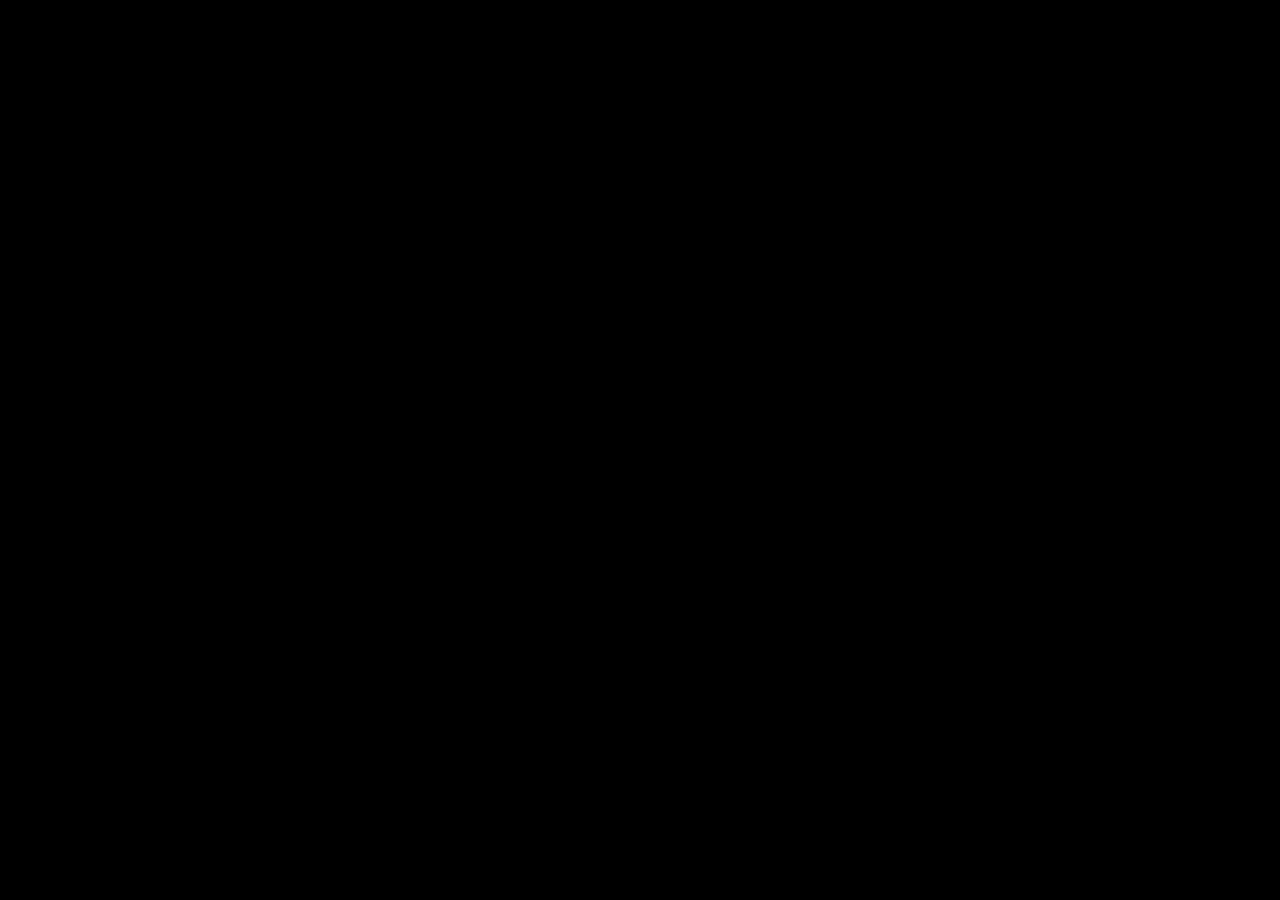
==== index.html @ 21bf3acd "Guide: identity system, resume, LinkedIn, checklist, Stella note; remember password per browser Co-A" ====
<!DOCTYPE html>
<html lang="en">
<head>
<meta charset="UTF-8">
<meta name="viewport" content="width=device-width, initial-scale=1.0">
<!-- Asks search engines not to list this example site. -->
<meta name="robots" content="noindex">
<script>try{if(localStorage.getItem("unlocked")===null)document.documentElement.classList.add("is-locked")}catch(e){}</script>
<!-- The title and description show in search results and link previews. Write them for the person you want to hire you. -->
<title>Gromit Forger, Graphic Designer</title>
<meta name="description" content="Gromit Forger is a graphic designer working where language turns into image.">
<meta property="og:title" content="Gromit Forger, Graphic Designer">
<meta property="og:description" content="Gromit Forger is a graphic designer working where language turns into image.">
<link rel="preload" href="fonts/DMSans-Roman.woff2" as="font" type="font/woff2" crossorigin>
<link rel="icon" href="favicon.svg" type="image/svg+xml">
<link rel="stylesheet" href="css/style.css">
</head>
<!-- data-page tells pages.js which page to build. -->
<body data-page="works">

<!-- The menu and footer are added by js/site.js, from content/settings.json. -->
<main>
  <noscript><p class="load-error">This site needs JavaScript turned on.</p></noscript>
</main>

<script src="js/site.js"></script>
<script src="js/pages.js"></script>
<script src="js/stars.js"></script>
</body>
</html>
---- css/style.css ----
/* =========================================================
   style.css
   ---------------------------------------------------------
   The whole look of the site lives in this one file.

   LEVEL 3 of the guide starts here.

   The site follows the tradition of the printed page.
   Everything sits on a column grid, every distance is a
   measured step, and type has a small set of sizes, each
   with one job. Change the tokens below and the whole site
   follows. Colors and the typeface are set in
   content/settings.json, which overrides the color values
   here when the page loads.
   ========================================================= */

/* ---------- Fonts ----------
   The font files live in /fonts so the site works offline
   and does not depend on another company's server. They are
   the same files the Intent Collective site uses.
   "font-weight: 400 700" means one variable file covers
   every weight from regular to bold. The file also holds
   DM Sans's optical sizes, so big headlines automatically
   get the cut drawn for display, which is already tight.
   Large type therefore needs only light negative tracking.
   ss01 gives the traditional teardrop quotes, apostrophe
   and comma (turned on in body below). */
@font-face {
  font-family: "DM Sans";
  src: url("../fonts/DMSans-Roman.woff2") format("woff2");
  font-weight: 400 700;
  font-style: normal;
  font-display: swap;
}
@font-face {
  font-family: "DM Sans";
  src: url("../fonts/DMSans-Italic.woff2") format("woff2");
  font-weight: 400 700;
  font-style: italic;
  font-display: swap;
}

/* =========================================================
   1. Tokens
   ========================================================= */
:root {
  /* Color (overridden by settings.json) */
  --bg: #000000;
  --fg: #f2f2f0;
  --muted: #8a8a86;
  --line: #2a2a2a;
  --accent: #ff3b2f;
  --grid-line: rgba(255, 255, 255, 0.07);

  /* Type. Seven roles, each with one job.
       label    13px  captions, metadata, small labels
       body     16px  all running text
       large    18px  summaries and intros
       title    20px  section titles and card heads
       display        page titles
       headline       titles of the long reading pages, guide and story
       hero           the home page headline only
     clamp(MIN, PREFERRED, MAX) grows with the window width
     (vw is 1% of it) but never past MIN or MAX. */
  --font: "DM Sans", -apple-system, BlinkMacSystemFont, "Helvetica Neue", Arial, sans-serif;
  --fs-label: 13px;
  --fs-body: 16px;
  --fs-large: 18px;
  --fs-title: 20px;
  --fs-display: clamp(1.75rem, 3.6vw, 2.5rem);
  --fs-headline: clamp(2.25rem, 5vw, 4rem);
  --fs-hero: clamp(2.75rem, 7vw, 5.75rem);

  /* Space moves in steps of 4px. Every margin, padding and
     gap on the site is one of these. */
  --s1: 4px;  --s2: 8px;  --s3: 12px; --s4: 16px; --s5: 24px;
  --s6: 32px; --s7: 48px; --s8: 64px; --s9: 96px;

  /* The gold of the Stella hunt (section 13). */
  --gold: #e2b955;
  --gold-ink: #1a1408;
  --gold-muted: #6b5220;

  /* The grid. 12 columns of 84px with 12px gutters make a
     1140px text column. Columns hold things, gutters only
     space them, so gutters stay narrow. Tablets get 6
     columns and phones 4 (see the media queries below). */
  --text-w: 1140px;
  --margin: var(--s7);      /* 48px of breathing room at the page edges */
  --cols: 12;
  --gutter: var(--s3);

  /* One column, as a share of the text column's width. */
  --col: calc((100% - (var(--cols) - 1) * var(--gutter)) / var(--cols));

  /* Reading text spans 6 of 12 columns, about 68 characters
     a line. Lead text and wide images span 8. */
  --measure-cols: 6;
  --wide-cols: 8;
  --measure: calc(var(--measure-cols) * var(--col) + (var(--measure-cols) - 1) * var(--gutter));
  --measure-wide: calc(var(--wide-cols) * var(--col) + (var(--wide-cols) - 1) * var(--gutter));

  /* How many columns one project card spans. */
  --card-span: 4;
}

/* Tablets, 6 columns */
@media screen and (max-width: 1023px) {
  :root { --cols: 6; --measure-cols: 4; --wide-cols: 6; --card-span: 3; }
}
/* Phones, 4 columns with tighter gutters */
@media screen and (max-width: 640px) {
  :root { --cols: 4; --gutter: var(--s2); --measure-cols: 4; --wide-cols: 4; --card-span: 4; --margin: var(--s5); }
}
@media screen and (max-width: 374px) {
  :root { --margin: var(--s4); }
}

/* =========================================================
   2. Base
   ========================================================= */
*, *::before, *::after { box-sizing: border-box; }

html { -webkit-text-size-adjust: 100%; }

body {
  margin: 0;
  background: var(--bg);
  color: var(--fg);
  font-family: var(--font);
  font-feature-settings: "ss01" 1;
  font-size: var(--fs-body);
  line-height: 1.6;
  -webkit-font-smoothing: antialiased;
  display: flex;               /* keeps the footer at the bottom */
  flex-direction: column;
  min-height: 100vh;
}

main { flex: 1; }

a { color: inherit; text-decoration: none; }
img, video, iframe { display: block; max-width: 100%; }
h1, h2, h3, h4, p, figure, blockquote, dl, dd { margin: 0; }
p, li { text-wrap: pretty; }               /* avoids one-word last lines */
h1, h2, h3 { text-wrap: balance; }         /* headings break into even lines */

:focus-visible { outline: 2px solid var(--accent); outline-offset: 3px; }

/* Anyone who has turned off animation in their computer
   settings gets a still site. Always respect this. */
@media (prefers-reduced-motion: reduce) {
  *, *::before, *::after { animation: none !important; transition: none !important; }
}

/* =========================================================
   3. The grid
   ========================================================= */

/* .wrap is the text column. Everything on the page sits
   inside one, so every left edge lines up. */
.wrap {
  width: 100%;
  max-width: calc(var(--text-w) + 2 * var(--margin));
  margin: 0 auto;
  padding: 0 var(--margin);
}

/* .cols divides a .wrap into the 12 (or 6, or 4) columns.
   Children choose how many columns to span. */
.cols {
  display: grid;
  grid-template-columns: repeat(var(--cols), minmax(0, 1fr));
  column-gap: var(--gutter);
}

/* ---------- Password screen ----------
   While locked, only the form shows. See Site.gate() in site.js. */
.is-locked body > *:not(.gate) { display: none !important; }
.gate {
  min-height: 100vh;
  display: flex;
  flex-direction: column;
  justify-content: center;
  gap: var(--s3);
  width: min(100% - 2 * var(--margin), 20rem);
  margin: 0 auto;
}
.gate label { font-size: var(--fs-title); font-weight: 500; }
.gate input {
  font: inherit;
  color: var(--fg);
  background: transparent;
  border: 0;
  border-bottom: 1px solid var(--muted);
  padding: var(--s2) 0;
  outline: none;
}
.gate input:focus { border-color: var(--accent); }
.gate__error { min-height: 1.6em; font-size: var(--fs-label); color: var(--accent); }

/* The grid drawn behind the page: two faint lines for each
   column, the gutter between them left empty. It is drawn from
   the same numbers that place the content, so they always line
   up. Turn it on or off with "showGrid" in settings.json. */
.show-grid { background: var(--bg); }
.show-grid body { background: transparent; }
.show-grid body::before {
  content: "";
  position: fixed;
  inset: 0 auto 0 50%;
  transform: translateX(-50%);
  width: min(100% - 2 * var(--margin), var(--text-w));
  z-index: -1;
  pointer-events: none;
  background-image: repeating-linear-gradient(90deg,
    var(--grid-line) 0 1px,
    transparent 1px calc(var(--col) - 1px),
    var(--grid-line) calc(var(--col) - 1px) var(--col),
    transparent var(--col) calc((100% + var(--gutter)) / var(--cols)));
}

/* =========================================================
   4. Navigation and footer
   ========================================================= */

/* The name takes the first columns. The menu takes the last
   four, one item per column, each flush left on its
   column line. */
.site-nav {
  position: sticky;
  top: 0;
  z-index: 10;
  padding: var(--s5) 0;
  background: color-mix(in srgb, var(--bg) 90%, transparent);
  backdrop-filter: blur(12px);
}
.site-nav .cols { align-items: baseline; }
.site-nav__name {
  grid-column: 1 / span 4;
  font-size: clamp(1.5rem, 2.6vw, 2rem);
  font-weight: 600;
  line-height: 1.1;
  letter-spacing: -0.02em;
}
.site-nav__menu {
  grid-column: span 4 / -1;
  display: grid;
  grid-template-columns: repeat(4, minmax(0, 1fr));
  column-gap: var(--gutter);
  list-style: none;
  margin: 0;
  padding: 0;
}
.site-nav__menu a { color: var(--muted); transition: color 0.2s; }

/* A menu item shown as a small outlined mark, like "in" for
   LinkedIn. Set "badge": true on the item in settings.json. */
.site-nav__menu a.badge {
  display: inline-block;
  padding: 0 0.3em 0.05em;
  border: 1.5px solid currentColor;
  border-radius: 0.28em;
  font-weight: 700;
  letter-spacing: -0.03em;
  line-height: 1.25;
}
.site-nav__menu a:hover,
.site-nav__menu a[aria-current="page"] { color: var(--fg); }

@media screen and (max-width: 1023px) {
  .site-nav__name { grid-column: 1 / span 3; }
  .site-nav__menu { grid-column: span 3 / -1; grid-template-columns: repeat(4, auto); justify-content: space-between; }
}
@media screen and (max-width: 640px) {
  .site-nav__name { grid-column: 1 / -1; margin-bottom: var(--s2); }
  .site-nav__menu { grid-column: 1 / -1; }
}

.site-footer {
  margin-top: var(--s9);
  padding: var(--s6) 0;
  font-size: var(--fs-label);
  color: var(--muted);
}
.site-footer .cols { padding-top: var(--s4); border-top: 1px solid var(--line); row-gap: var(--s2); }
.site-footer p { grid-column: 1 / span 4; }
.site-footer nav { grid-column: span 4 / -1; display: flex; flex-wrap: wrap; gap: var(--s1) var(--s5); }
.site-footer a:hover { color: var(--fg); }
@media screen and (max-width: 640px) {
  .site-footer p, .site-footer nav { grid-column: 1 / -1; }
}

/* =========================================================
   5. Shared text styles
   ========================================================= */
.label { font-size: var(--fs-label); color: var(--muted); line-height: 1.45; }

.page-title {
  font-size: var(--fs-display);
  font-weight: 500;
  line-height: 1.1;
  letter-spacing: -0.02em;
}

.lead { max-width: var(--measure-wide); font-size: var(--fs-large); line-height: 1.55; }

/* A link that does something: a quiet underline that brightens on hover. */
.action { color: var(--fg); border-bottom: 1px solid var(--muted); padding-bottom: 1px; transition: border-color 0.2s; }
.action:hover { border-color: var(--fg); }

/* =========================================================
   6. Works page
   ========================================================= */
.hero { padding-top: var(--s8); padding-bottom: var(--s7); }

.hero__headline {
  grid-column: 1 / span 10;
  font-size: var(--fs-hero);
  font-weight: 500;
  line-height: 1;
  letter-spacing: 0;   /* the display cut is already spaced for this size */
}

/* Each line sits in a box with overflow hidden, and the text
   inside slides up into view. That is the "mask" reveal. */
.hero__line { display: block; overflow: hidden; padding-bottom: 0.06em; }
.hero__line > span {
  display: inline-block;
  transform: translateY(105%);
  animation: rise 0.9s cubic-bezier(0.2, 0.7, 0.1, 1) forwards;
  animation-delay: calc(var(--i) * 0.1s + 0.1s);
}
@keyframes rise { to { transform: translateY(0); } }

.hero__rotate { color: var(--accent); }
.hero__rotate .word { display: inline-block; }
.hero__rotate .word.is-out { animation: word-out 0.35s ease-in forwards; }
.hero__rotate .word.is-in  { animation: word-in 0.45s cubic-bezier(0.2, 0.7, 0.1, 1) forwards; }
@keyframes word-out { to { transform: translateY(-100%); opacity: 0; } }
@keyframes word-in  { from { transform: translateY(100%); opacity: 0; } to { transform: none; opacity: 1; } }

.hero__intro {
  grid-column: 1 / -1;
  max-width: var(--measure);
  margin-top: var(--s6);
  font-size: var(--fs-title);
  line-height: 1.5;
  color: var(--muted);
  opacity: 0;
  animation: fade 0.9s ease 0.6s forwards;
}
@keyframes fade { to { opacity: 1; } }

/* The bar above the projects: a count on the left, the PDF
   link starting on the line of column 9. */
.works__bar {
  padding: var(--s4) 0 var(--s5);
  border-top: 2px solid var(--line);
  font-size: var(--fs-label);
  row-gap: var(--s2);
}
.works__bar .label { grid-column: 1 / span 4; }
.works__bar .action { grid-column: span 4 / -1; justify-self: start; }
@media screen and (max-width: 640px) {
  .works__bar .label, .works__bar .action { grid-column: 1 / -1; }
}

/* On a phone, tighten the opening so the top of the first
   card peeks above the fold, a hint that there is more below. */
@media screen and (max-width: 640px) {
  .hero { padding-top: var(--s6); padding-bottom: var(--s6); }
  .hero__intro { margin-top: var(--s5); }
  .works__bar { padding-bottom: var(--s4); }
}

/* A field of cards, each 4 columns wide: three to a row on a
   wide screen, two on a tablet, one on a phone. */
.works__grid { row-gap: var(--s7); }
.card { grid-column: span var(--card-span); display: block; }
.card__media { aspect-ratio: 4 / 3; overflow: hidden; background: var(--line); }
.card__media img {
  width: 100%;
  height: 100%;
  object-fit: cover;        /* fill the box, crop what doesn't fit */
  transition: transform 0.8s cubic-bezier(0.2, 0.7, 0.1, 1);
}
.card:hover .card__media img { transform: scale(1.03); }
.card__media--blank {
  display: flex;
  align-items: flex-end;
  padding: var(--s4);
  background: var(--hue);
  color: color-mix(in srgb, var(--fg) 80%, transparent);
  font-size: var(--fs-label);
  transition: filter 0.3s;
}
.card:hover .card__media--blank { filter: brightness(1.08); }
.card__title { margin-top: var(--s3); font-size: var(--fs-body); font-weight: 500; line-height: 1.4; }
.card__meta { font-size: var(--fs-label); color: var(--muted); }

/* Cards and blocks fade up as they scroll into view (see site.js). */
.reveal { opacity: 0; transform: translateY(16px); transition: opacity 0.7s ease, transform 0.7s cubic-bezier(0.2, 0.7, 0.1, 1); }
.reveal.is-visible { opacity: 1; transform: none; }

/* =========================================================
   7. Project page
   ========================================================= */
.project-head { padding-top: var(--s8); padding-bottom: var(--s7); }
.project-head .page-title { grid-column: 1 / -1; }
.project-head .lead { grid-column: 1 / -1; margin-top: var(--s4); }

/* Discipline, Format, Tools and Role. Equal parts take equal
   shares of the 12 columns, four facts take three each. */
.facts { grid-column: 1 / -1; margin-top: var(--s7); padding-top: var(--s4); border-top: 1px solid var(--line); row-gap: var(--s4); }
.facts > div { grid-column: span 4; }
.facts[data-n="4"] > div { grid-column: span 3; }
.facts dt { font-size: var(--fs-label); color: var(--muted); }
@media screen and (max-width: 1023px) { .facts > div, .facts[data-n="4"] > div { grid-column: span 3; } }
@media screen and (max-width: 640px)  { .facts > div, .facts[data-n="4"] > div { grid-column: 1 / -1; } }

/* The work is centered, like a piece hung on a wall. Text
   stays flush left, where it reads best. */
.project-cover { margin-bottom: var(--s9); }
.project-cover img { max-height: 86vh; width: auto; margin-inline: auto; }

/* =========================================================
   8. Blocks (project and about pages)
   One column, read from top to bottom.
   ========================================================= */
.blocks { display: flex; flex-direction: column; gap: var(--s8); }

/* Text: a section title, then paragraphs at the reading measure. */
.b-text { max-width: var(--measure); }
.b-text h2 { font-size: var(--fs-title); font-weight: 500; line-height: 1.25; margin-bottom: var(--s3); }
.b-text__body p + p { margin-top: var(--s4); }
.b-text__body a { border-bottom: 1px solid var(--muted); }
.b-text__body a:hover { border-color: var(--fg); }

/* Image widths, measured in columns.
     full    all 12 columns
     wide    8 columns
     narrow  6 columns, the same as the text */
.b-figure         { margin-inline: auto; }  /* images and video are centered */
.b-figure--full   { width: 100%; }
.b-figure--wide   { width: var(--measure-wide); }
.b-figure--narrow { width: var(--measure); }
.b-figure img, .b-figure video { width: 100%; height: auto; }

figcaption {
  max-width: var(--measure);
  margin-top: var(--s3);
  font-size: var(--fs-label);
  line-height: 1.45;
  color: var(--muted);
}

/* Gallery: images take equal shares of the 12 columns,
   so 2 images span 6 columns each, 3 span 4, 4 span 3. */
.b-gallery__grid { row-gap: var(--gutter); }
.b-gallery__grid > * { grid-column: span var(--span, 6); }
.b-gallery__grid img { width: 100%; height: 100%; object-fit: cover; aspect-ratio: var(--ratio, auto); }
@media screen and (max-width: 1023px) { .b-gallery__grid > * { grid-column: span 3; } }
@media screen and (max-width: 640px)  { .b-gallery__grid > * { grid-column: span 2; } }

.b-video__frame { position: relative; aspect-ratio: var(--ratio, 16 / 9); background: var(--line); }
.b-video__frame iframe, .b-video__frame video { position: absolute; inset: 0; width: 100%; height: 100%; border: 0; }

/* Quote: the opening mark hangs outside the column line, as
   quotation marks hang in fine typesetting, so the text
   itself stays flush with everything else. */
.b-quote {
  position: relative;
  max-width: var(--measure-wide);
  font-size: var(--fs-display);
  font-weight: 500;
  line-height: 1.2;
  letter-spacing: -0.02em;
}
.b-quote::before { content: "“"; position: absolute; right: 100%; color: var(--muted); }
.b-quote::after { content: "”"; color: var(--muted); }
.b-quote cite { display: block; margin-top: var(--s4); font-size: var(--fs-label); font-style: normal; color: var(--muted); letter-spacing: 0; }

/* Placeholder: marks where process material still belongs. */
.b-placeholder {
  display: flex;
  align-items: flex-end;
  aspect-ratio: var(--ratio, 16 / 9);
  max-height: 26rem;
  width: 100%;
  padding: var(--s4);
  border: 1px dashed var(--muted);
  color: var(--muted);
  font-size: var(--fs-label);
  line-height: 1.45;
}
.b-placeholder span { max-width: 28rem; }
.b-placeholder strong { display: block; color: var(--fg); font-weight: 500; }

/* In a project with a "color", placeholders are filled with a
   quiet shade of that color instead of a dashed outline. The
   cover placeholder uses the full color. */
.has-hue .b-placeholder {
  border: 0;
  background: color-mix(in srgb, var(--hue) 40%, var(--bg));
  color: color-mix(in srgb, var(--fg) 75%, transparent);
}
.b-placeholder--cover,
.has-hue .b-placeholder--cover {
  aspect-ratio: 4 / 3;
  max-height: 80vh;
  width: var(--measure-wide);
  margin-inline: auto;
  background: var(--hue, var(--line));
  color: color-mix(in srgb, var(--fg) 80%, transparent);
}

/* Previous on the left, next on the right, because moving
   forward reads left to right. */
.pager { margin-top: var(--s9); padding-top: var(--s4); border-top: 2px solid var(--line); }
.pager__prev { grid-column: 1 / span 4; }
.pager__next { grid-column: span 4 / -1; text-align: right; }
.pager small { display: block; font-size: var(--fs-label); color: var(--muted); }
.pager strong { font-size: var(--fs-title); font-weight: 500; transition: color 0.2s; }
.pager a:hover strong { color: var(--accent); }
@media screen and (max-width: 640px) {
  .pager__prev { grid-column: 1 / span 2; }
  .pager__next { grid-column: span 2 / -1; }
}

/* =========================================================
   9. Resume and About
   ========================================================= */
.page { padding-top: var(--s8); }
.page .page-title { margin-bottom: var(--s5); }

/* Lists use the midpoint, hung optically. The point halfway
   between the midpoint and the first letter sits on the text
   edge above, so the item is set in a little and the midpoint
   hangs out by the same amount. */
.dots { list-style: none; margin: var(--s2) 0 0; padding: 0; line-height: 1.45; }
.dots li { position: relative; padding-left: 0.3em; }
.dots li + li { margin-top: var(--s1); }
.dots li::before { content: "·"; position: absolute; left: -0.55em; width: 0.5em; text-align: center; color: var(--muted); }

/* ---------- The CV (resume.html, the source of the resume PDF)
   The name and main sections take the right 8 columns, Awards
   and Contact the left 3. Both columns share rows, so each side
   label starts on the same line as the main label beside it.
   The motto is the folio at the foot of the page. */
.cv { row-gap: var(--s6); align-items: start; grid-template-rows: repeat(var(--rows), auto) 1fr auto; }
.cv__main { grid-column: 5 / span 8; }
.cv__side { grid-column: 1 / span 3; padding-right: var(--s5); }
.cv__motto { grid-column: 5 / span 8; grid-row: calc(var(--rows) + 2); font-size: var(--fs-label); letter-spacing: 0.06em; text-transform: uppercase; color: var(--muted); }

.cv__name { font-size: var(--fs-display); font-weight: 700; line-height: 1.1; letter-spacing: -0.02em; margin-bottom: var(--s6); }

/* Section labels: small capitals over a thin rule. */
.cv__label {
  margin: 0 0 var(--s3);
  padding-bottom: var(--s1);
  border-bottom: 1px solid var(--line);
  font-size: var(--fs-label);
  font-weight: 500;
  letter-spacing: 0.06em;
  text-transform: uppercase;
  color: var(--muted);
}

.cv ul { list-style: none; margin: 0; padding: 0; }
.cv__expertise { font-weight: 500; }

.cv-item + .cv-item { margin-top: var(--s4); }
.cv-item__head { display: grid; grid-template-columns: minmax(0, 1fr) 9rem 6rem; gap: var(--s3); align-items: baseline; }
.cv-item__where { font-weight: 600; }
.cv-item__place, .cv-item__when { font-size: var(--fs-label); color: var(--muted); }
.cv-item__details { margin-top: var(--s1) !important; font-style: italic; line-height: 1.45; }

.cv__skills > div { display: grid; grid-template-columns: 6rem minmax(0, 1fr); gap: var(--s3); }
.cv__skills > div + div { margin-top: var(--s1); }
.cv__skills dt { color: var(--muted); }

.cv__awards > div { display: grid; grid-template-columns: 7em minmax(0, 1fr) 3.5em; gap: var(--s2); }
.cv__awards dd:last-child { text-align: right; }
.cv__awards dd:last-child { color: var(--muted); }
.cv__side { font-size: var(--fs-label); line-height: 1.6; }

@media screen and (max-width: 1023px) {
  .cv { grid-template-rows: none; }
  .cv__main, .cv__side, .cv__motto { grid-column: 1 / -1; grid-row: auto !important; }
  .cv__side { padding-right: 0; }
  .cv-item__head { grid-template-columns: minmax(0, 1fr) auto; }
  .cv-item__place { display: none; }
}

.page__actions { display: flex; flex-wrap: wrap; gap: var(--s2) var(--s5); margin-top: var(--s5); }

.about-head { row-gap: var(--s5); }
.about-head .lead { grid-column: 1 / span 10; max-width: none; font-size: var(--fs-display); line-height: 1.2; letter-spacing: -0.02em; font-weight: 500; }
.about .blocks { margin-top: var(--s8); }
@media screen and (max-width: 1023px) {
  .about-head .lead { grid-column: 1 / -1; }
}

/* ---------- Error message (shown when a content file has a mistake) ---------- */
.load-error {
  margin: var(--s7) auto;
  width: calc(100% - 2 * var(--margin));
  max-width: var(--text-w);
  padding: var(--s5);
  border: 1px solid var(--accent);
}
.load-error h2 { color: var(--accent); font-size: var(--fs-body); margin-bottom: var(--s2); }
.load-error code { background: var(--line); padding: 0.1em 0.35em; }

/* =========================================================
   10. Printing
   When someone prints a page (or saves it as a PDF), these
   rules switch to black on white and hide the navigation.
   ========================================================= */
@media print {
  :root { --bg: #fff; --fg: #111; --muted: #555; --line: #ccc; --fs-display: 26pt; --fs-large: 10.5pt; --fs-body: 9.5pt; --fs-label: 8.5pt; --fs-title: 11pt; --margin: 0px; --gutter: 8px; }
  html, body { background: #fff !important; color: #111; }
  .show-grid body::before { display: none; }
  .site-nav, .site-footer, .page__actions, .no-print { display: none !important; }
  .page { padding-top: 0; }
  /* The CV fits on one Letter page. */
  body[data-page="resume"] { line-height: 1.4; }
  @page { size: letter; margin: 0.5in; }
  body[data-page="resume"] .page { padding: 0; }
  .cv { row-gap: 13pt; min-height: 10in; }
  .cv__side { grid-column: 1 / span 4; padding-right: 0.25in; }
  .cv__name { margin-bottom: 23pt; }
  .cv__label { margin: 0 0 5pt; }
  .cv-item + .cv-item { margin-top: 5pt; }
  .cv-item__details { margin-top: 1pt !important; line-height: 1.35; }
  .cv-item__head { grid-template-columns: minmax(0, 1fr) 1.1in 0.7in; }
  .cv__skills > div { grid-template-columns: 0.8in minmax(0, 1fr); }
  .dots li + li { margin-top: 0; }
}

/* =========================================================
   11. print.html, the PDF portfolio
   An 11 by 6.25 in page, close to 16:9 on screen and full size
   on a letter sheet. Sizes are in inches and points, the units
   the PDF is printed in. 12 columns. On screen the pages stack.
   When printed, each one becomes a PDF page.
   ========================================================= */
.print-help { margin-top: var(--s7); margin-bottom: var(--s7); color: var(--muted); }
.print-help p { max-width: var(--measure); }
.print-help strong { color: var(--fg); font-weight: 500; }

.deck {
  width: 11in;
  height: 6.25in;
  margin: 0 auto var(--s6);
  padding: 0.4in;
  background: #fff;
  color: #111;
  display: grid;
  grid-template-columns: repeat(12, minmax(0, 1fr));
  /* The text row has a fixed height, so the images start at the
     same line on every page. Keep each description to about
     80 words so it fits. */
  grid-template-rows: 1.15in 1fr auto;
  gap: 14pt 10pt;
  overflow: hidden;
  font-size: 9.5pt;
  line-height: 1.45;
}

/* The page splits at the center, between columns 6 and 7.
   Two hanglines. The title and the description start together
   on the first. The cover and the main image start together on
   the second. */
.deck__head { grid-column: 1 / span 6; }
.deck__title { font-size: 20pt; font-weight: 500; line-height: 1.1; letter-spacing: -0.02em; }
.deck__facts { margin-top: 8pt; font-size: 7.5pt; line-height: 1.5; }
.deck__facts div { display: grid; grid-template-columns: 0.75in 1fr; }
.deck__facts dt { color: #888; }
.deck__text { grid-column: 7 / span 6; }

.deck__cover { grid-column: 1 / span 6; min-height: 0; }
.deck__right {
  grid-column: 7 / span 6;
  display: grid;
  grid-template-columns: 1fr 1fr;      /* three columns each */
  grid-template-rows: 2fr 1fr;
  gap: 10pt;
  min-height: 0;
}
.deck__main { grid-column: 1 / -1; }

/* The folio runs along the foot of every project page, so a
   forwarded PDF always says whose work it is. */
.deck__folio { grid-column: span 6; margin-top: -4pt; font-size: 7.5pt; color: #777; }
.deck__right > div { min-height: 0; }
.deck img, .deck__box { width: 100%; height: 100%; object-fit: cover; }

/* Placeholder boxes take the project's color, like on the site. */
.deck__box {
  display: flex;
  align-items: flex-end;
  padding: 8pt;
  background: color-mix(in srgb, var(--hue) 45%, #fff);
  color: rgba(0, 0, 0, 0.6);
  font-size: 7pt;
  line-height: 1.4;
}
.deck__box--cover { background: var(--hue); color: rgba(255, 255, 255, 0.85); }

/* Cover: black, on the same columns as the project pages. */
.deck--cover { background: #000; color: #fff; grid-template-rows: auto 1fr; }
.deck__name { grid-column: 1 / span 6; }
.deck__name h1 { font-size: 20pt; font-weight: 600; line-height: 1.1; letter-spacing: -0.02em; }
.deck__name p { margin-top: 4pt; color: #aaa; }
.deck__contact { grid-column: 7 / span 6; list-style: none; margin: 0; padding: 0; }
.deck__statement { grid-column: 7 / span 6; grid-row: 2; align-self: end; }
.deck__label { grid-column: 1 / span 6; grid-row: 2; align-self: end; }

@media print {
  @page deck { size: 11in 6.25in; margin: 0; }
  .deck { page: deck; margin: 0; break-after: page; }
  body[data-page="print"] { background: #fff; }
  .print-help { display: none; }
}

/* =========================================================
   12. guide.html
   ========================================================= */
/* The contents sit on the grid, each link four columns wide,
   three to a row. On a phone, one to a row. */
.guide-toc {
  display: grid;
  grid-template-columns: repeat(var(--cols), minmax(0, 1fr));
  column-gap: var(--gutter);
  row-gap: var(--s2);
  margin-top: var(--s6);
  font-size: var(--fs-label);
}
.guide-toc a { grid-column: span 4; justify-self: start; }
@media screen and (max-width: 1023px) { .guide-toc a { grid-column: span 3; } }
@media screen and (max-width: 640px) { .guide-toc a { grid-column: 1 / -1; } }
.guide-toc a { color: var(--muted); border-bottom: 1px solid var(--line); }
.guide-toc a:hover { color: var(--fg); border-color: var(--fg); }

.guide-section { margin-top: var(--s9); padding-top: var(--s4); border-top: 2px solid var(--line); scroll-margin-top: var(--s9); }
.guide-section > h2 { font-size: var(--fs-display); font-weight: 500; line-height: 1.1; letter-spacing: -0.02em; margin-bottom: var(--s6); }
.guide-section > div { max-width: var(--measure); }
.guide-section h3 { font-size: var(--fs-title); font-weight: 500; line-height: 1.25; margin: var(--s7) 0 var(--s3); }
.guide-section h3:first-child { margin-top: 0; }
.guide-section p + p { margin-top: var(--s3); }
/* Numbers and midpoints hang outside the text edge, so every
   item's text lines up with the paragraphs around it. */
.guide-section ol, .guide-section ul { padding-left: 0; margin: var(--s4) 0; }
.guide-section ol { list-style-position: outside; }
.guide-section ol li::marker { color: var(--muted); }
.guide-section li + li { margin-top: var(--s2); }
.guide-section a { border-bottom: 1px solid var(--muted); }
.guide-section a:hover { border-color: var(--fg); }

.guide code, .guide pre { font-family: ui-monospace, "SF Mono", Menlo, Consolas, monospace; font-size: 0.85em; }
.guide code { background: var(--line); padding: 0.1em 0.35em; border-radius: 2px; }
.guide pre {
  margin: var(--s4) 0;
  padding: var(--s4);
  background: #111;
  border: 1px solid var(--line);
  overflow-x: auto;
  line-height: 1.5;
  color: #d8d8d4;
}
.guide-note { padding-left: var(--s4); border-left: 2px solid var(--accent); color: var(--muted); }
.guide-alert { color: var(--accent); }

/* A pair of eyes peeking over the first rule on story.html.
   The rule cuts them off at the bottom, so they seem to hide
   behind it. js/peek.js makes them blink and wander. */
.has-peek { position: relative; }
.peek { position: absolute; left: 0; right: 0; bottom: 100%; height: 22px; overflow: hidden; pointer-events: none; }
.peek__eyes { pointer-events: auto; cursor: pointer; }
.peek__eyes { position: absolute; left: 0; top: 4px; display: flex; gap: 10px; transition: transform 5s cubic-bezier(0.45, 0, 0.55, 1); }
.peek__eye { position: relative; width: 26px; height: 26px; border-radius: 50%; background: var(--fg); transform-origin: 50% 100%; transition: transform 0.07s ease-in; }
.peek__eye.is-shut { transform: scaleY(0.1); }
.peek__eye i { position: absolute; top: 6px; left: 7.5px; width: 11px; height: 11px; border-radius: 50%; background: var(--bg); transition: left 0.6s ease; }
@media print { .peek { display: none; } }

/* =========================================================
   13. Where is Stella? (js/stars.js)
   Gold belongs to the hunt only. The stars, the gold box
   that opens when one is found, and the collection in the
   footer.
   ========================================================= */
.star { display: inline-block; vertical-align: middle; font-family: var(--font); }

.star-btn { padding: 0; margin: 0; border: 0; background: none; cursor: pointer; line-height: 0; vertical-align: middle; transition: transform 0.2s; }
.star-btn:hover { transform: scale(1.15) rotate(-8deg); }
.star-end { margin-top: var(--s7); }

/* Star 6. Hidden ink, faint until it is selected. */
.ink { color: #1c1c1c; }
.ink .star polygon { fill: #1c1c1c; }
.ink .star text { fill: #000; }
.ink::selection { color: var(--gold); background: transparent; }
.ink.is-revealed, .ink.is-revealed ::selection { color: var(--gold); }
.ink.is-revealed .star polygon { fill: var(--gold); transition: fill 0.4s; }
.ink.is-revealed .star text { fill: var(--gold-ink); }

/* Star 8. The @ looks like the text around it. */
.at { font: inherit; color: inherit; background: none; border: 0; padding: 0; cursor: pointer; }
.at:hover { color: var(--gold); }

/* Stars 4 and 5 only exist on paper. */
.print-star { display: none; }
@media print {
  .print-star { display: flex; align-items: center; gap: 6pt; grid-column: 1 / -1; font-size: 7.5pt; letter-spacing: 0.06em; color: #777; }
  .print-star .star polygon { fill: #e2b955; }
  .deck:has(.print-star--deck) { position: relative; }
  .print-star--deck { position: absolute; right: 0.4in; bottom: 0.12in; }
}

/* The gold box */
.stella-box {
  width: min(440px, calc(100vw - 2 * var(--margin)));
  margin: auto;
  padding: var(--s5);
  border: 0;
  background: var(--gold);
  color: var(--gold-ink);
  font-family: var(--font);
}
.stella-box::backdrop { background: rgba(0, 0, 0, 0.7); }
.stella-box__head { display: flex; justify-content: space-between; gap: var(--s3); padding-bottom: var(--s3); margin-bottom: var(--s4); border-bottom: 1px solid var(--gold-muted); font-size: var(--fs-label); }
.stella-box__q { display: block; font-size: var(--fs-title); font-weight: 500; line-height: 1.4; }
.stella-box__row { display: flex; gap: var(--s3); align-items: flex-end; margin-top: var(--s4); }
.stella-box input { flex: 1; min-width: 0; padding: var(--s2) 0; border: 0; border-bottom: 1px solid var(--gold-ink); background: none; color: var(--gold-ink); font: inherit; font-size: var(--fs-body); }
.stella-box input::placeholder { color: var(--gold-muted); }
.stella-box input:focus { outline: none; border-bottom-width: 2px; }
.stella-box button { font: inherit; color: var(--gold-ink); background: none; border: 0; padding: 0 0 1px; border-bottom: 1px solid var(--gold-ink); cursor: pointer; }
.stella-box__error { min-height: 1.5em; margin-top: var(--s2); font-size: var(--fs-label); color: #7a1f12; }
.stella-box__win { display: flex; gap: var(--s4); align-items: center; }
.stella-box__note { font-size: var(--fs-label); color: var(--gold-muted); }
.stella-box__close { display: block; margin-top: var(--s5); font-size: var(--fs-label); }

/* The collection, at the bottom of every page once the hunt begins */
.stella-case { grid-column: 1 / -1; display: flex; flex-wrap: wrap; justify-content: space-between; align-items: center; gap: var(--s3) var(--s5); margin-top: var(--s4); }
.stella-case__row { display: flex; align-items: center; gap: var(--s3); }
.stella-case__stars { display: flex; gap: var(--s1); }
.stella-case__title { color: var(--gold); }
.stella-case.is-complete { padding-top: var(--s3); border-top: 1px solid var(--gold); }
.stella-case__code { display: flex; gap: var(--s3); align-items: flex-end; flex: 1; max-width: 360px; }
.stella-case__code input { flex: 1; min-width: 0; padding: var(--s1) 0; border: 0; border-bottom: 1px solid var(--muted); background: none; color: var(--fg); font: inherit; }
.stella-case__code button { font: inherit; font-weight: 500; color: var(--gold-ink); background: var(--gold); border: 0; padding: var(--s1) var(--s4); border-radius: 2px; cursor: pointer; transition: filter 0.2s; }
.stella-case__code button:hover { filter: brightness(1.1); }
@media print { .stella-case { display: none; } }

/* The rules at the end of guide.html */
.guide-section--stella { border-top-color: var(--gold); }
.stella-title { color: var(--gold); }
.stella-example { margin: var(--s5) 0; padding: var(--s5); background: var(--gold); color: var(--gold-ink); font-size: var(--fs-label); }
.stella-example__state + .stella-example__state { margin-top: var(--s5); }
.stella-example__label { margin-bottom: var(--s2); color: var(--gold-muted); }
.stella-example__foot { display: flex; justify-content: space-between; align-items: center; gap: var(--s3); padding-top: var(--s3); border-top: 1px solid var(--gold-muted); }
.stella-example__code { display: flex; justify-content: space-between; margin-top: var(--s3); }
.stella-example__code span:first-child { flex: 1; margin-right: var(--s3); border-bottom: 1px solid var(--gold-muted); color: var(--gold-muted); }
.stella-example__code span:last-child { padding: var(--s1) var(--s4); background: var(--gold-ink); color: var(--gold); font-weight: 500; border-radius: 2px; }
.stella-example__code { align-items: flex-end; }

/* The celebration when a new star is found. A glint crosses
   the star and it lands with a small bounce. */
.stella-box__badge { position: relative; display: inline-block; line-height: 0; }
.is-new .stella-box__badge > .star { animation: star-land 0.7s cubic-bezier(0.2, 1.6, 0.4, 1) both; }
.glint { position: absolute; inset: -40%; pointer-events: none; opacity: 0; }
.glint::before, .glint::after {
  content: ""; position: absolute; left: 50%; top: 50%;
  width: 2px; height: 100%; margin: -50% 0 0 -1px;
  background: linear-gradient(transparent, #fff, transparent);
}
.glint::after { transform: rotate(90deg); }
.is-new .glint { animation: glint 0.9s ease-out 0.35s both; }
@keyframes star-land {
  from { transform: scale(0) rotate(-200deg); }
  to   { transform: scale(1) rotate(0); }
}
@keyframes glint {
  0%   { opacity: 0; transform: scale(0.2) rotate(0); }
  30%  { opacity: 1; transform: scale(1) rotate(20deg); }
  100% { opacity: 0; transform: scale(1.3) rotate(45deg); }
}
.is-pop { display: inline-block; line-height: 0; animation: star-land 0.6s cubic-bezier(0.2, 1.6, 0.4, 1) 0.2s both; }
@media (prefers-reduced-motion: reduce) {
  .is-new .stella-box__badge > .star, .is-new .glint, .is-pop { animation: none; }
}

/* The finale. A big gold star holds the headline, and the
   message sits below it on the dimmed page. */
.stella-box.stella-final { width: min(360px, calc(100vw - 2 * var(--margin))); padding: 0; background: none; color: var(--fg); overflow: visible; }
.stella-final__star { position: relative; width: 100%; aspect-ratio: 1 / 0.95; animation: star-land 0.9s cubic-bezier(0.2, 1.6, 0.4, 1) both; }
.stella-final__bg { position: absolute; inset: 0; width: 100%; height: 100%; fill: var(--gold); }
.stella-final__in { position: absolute; left: 0; right: 0; top: 41%; text-align: center; color: var(--gold-ink); }
.stella-final__cheer { font-size: 30px; font-weight: 700; line-height: 1; }
.stella-final__title { margin-top: var(--s2); font-size: var(--fs-body); font-weight: 500; }
.stella-final__row { display: flex; justify-content: center; gap: 3px; margin-top: var(--s4); }
.stella-final__msg { margin-top: var(--s5); font-size: var(--fs-body); line-height: 1.55; }
.stella-final .stella-box__close { color: var(--gold); border-bottom-color: var(--gold); }
@media (prefers-reduced-motion: reduce) { .stella-final__star { animation: none; } }
.stella-box.stella-final::backdrop { background: rgba(0, 0, 0, 0.94); }
/* The finale star nearly fills the screen. */
.stella-box.stella-final { width: min(620px, calc(100vw - 16px), 90vh); max-height: none; }
.stella-final__cheer { font-size: clamp(32px, 10vw, 60px); }
.stella-final__title { font-size: clamp(15px, 4.6vw, 24px); }
.stella-final__row svg { width: clamp(14px, 4.6vw, 26px); height: clamp(14px, 4.6vw, 26px); }
.stella-final__msg, .stella-final .stella-box__close { max-width: 380px; margin-left: auto; margin-right: auto; }
.stella-final__in { top: 40%; }
.stella-final__title { font-size: clamp(14px, 4vw, 22px); }
.stella-final__row { gap: 2px; }
.stella-final__row svg { width: clamp(11px, 3.2vw, 19px); height: clamp(11px, 3.2vw, 19px); }
/* The collection sits on the left under its own gold rule,
   stars on one line and the code field below. */
.stella-case { flex-direction: column; align-items: flex-start; justify-content: flex-start; gap: var(--s3); padding-top: var(--s4); border-top: 1px solid var(--gold); }
.stella-case.is-complete { padding-top: var(--s4); }
.stella-case__code { flex: none; width: min(100%, 360px); max-width: none; }
.stella-case { border-top-width: 2px; }
/* Star 4 sits bottom left on the resume, on the motto's baseline. */
@media print {
  .cv .print-star { grid-column: 1 / span 4; grid-row: calc(var(--rows) + 2); align-self: last baseline; align-items: baseline; }
  .cv .print-star .star { align-self: center; }
}
/* Star 6 ink, lifted so it reads on a phone screen as a faint line. */
.ink { color: #3d3d3b; }
.ink .star polygon { fill: #3d3d3b; }
/* Answer and Add are small filled buttons, tight around the word. */
.stella-case__code button,
.stella-box__row button {
  padding: 2px 8px; border: 0; border-radius: 2px;
  font-size: var(--fs-label); font-weight: 500; line-height: 1.4;
}
.stella-box__row button { background: var(--gold-ink); color: var(--gold); }
.stella-box__row button:hover { filter: brightness(1.4); }
.stella-box__row { align-items: center; }
.stella-example__code span:last-child { padding: 2px 8px; }
.stella-example__code { align-items: center; }

/* The finale star takes its time, so it can be seen. */
.stella-final__star { animation: final-land 2.2s cubic-bezier(0.16, 1.2, 0.3, 1) both; }
@keyframes final-land {
  0%   { transform: scale(0) rotate(-360deg); opacity: 0; }
  15%  { opacity: 1; }
  100% { transform: scale(1) rotate(0); }
}
@media (prefers-reduced-motion: reduce) { .stella-final__star { animation: none; } }

/* The guide and the story are pages to read through, so their
   titles take the headline size, between display and hero. */
.page-title--big { font-size: var(--fs-headline); line-height: 1.05; letter-spacing: -0.02em; margin-bottom: var(--s7); }
.page .page-title--big { margin-bottom: var(--s7); }

/* Without labels, the first rule of each example is not needed. */
.stella-example__state:first-child .stella-example__foot { border-top: 0; padding-top: 0; }

/* The example matches the real footer collection, stars on the
   left and the code field below. */
.stella-example__stars { display: flex; align-items: center; gap: var(--s1); }
.stella-example__stars span { margin-right: var(--s3); }
.stella-example__code { width: min(100%, 360px); }
.stella-example__state + .stella-example__state { padding-top: var(--s4); border-top: 1px solid var(--gold-muted); }
.stella-example__state + .stella-example__state { border-top: 2px solid var(--gold-ink); }
/* The example as two gold boxes, one for each state. */
.stella-example { padding: 0; background: none; display: flex; flex-direction: column; gap: var(--s3); }
.stella-example__state { padding: var(--s5); background: var(--gold); }
.stella-example__state + .stella-example__state { margin-top: 0; padding-top: var(--s5); border-top: 0; }

/* =========================================================
   14. guide.html, the checklist and the Stella note
   ========================================================= */
/* The checklist uses the site's own colors. Gold stays with the hunt. */
.checklist__group { margin-top: var(--s6); }
.checklist__group h3 { margin: 0 0 var(--s3); }
.checklist__group h3 a { border-bottom: 0; }
.guide-section .checklist__items { list-style: none; margin: 0; }
.checklist__items li + li { margin-top: var(--s2); }
.checklist__items label { display: flex; gap: var(--s3); align-items: baseline; cursor: pointer; }
.checklist__items input { flex: none; width: 16px; height: 16px; margin: 0; accent-color: var(--fg); transform: translateY(2px); cursor: pointer; }
.checklist__items label:has(input:checked) { color: var(--muted); }
.checklist__count { margin-top: var(--s6); padding-top: var(--s3); border-top: 1px solid var(--line); font-size: var(--fs-label); color: var(--muted); }

/* The name of the game, big and clear. */
.guide-section > h2.stella-name { font-size: var(--fs-headline); font-weight: 700; letter-spacing: -0.03em; color: var(--gold); }
/* Why the hunt exists, framed by a gold rule. */
.stella-note { margin-top: var(--s7); padding-left: var(--s4); border-left: 2px solid var(--gold); }
.stella-note__label { margin-bottom: var(--s2); font-size: var(--fs-label); color: var(--gold); }
@media print { .checklist__count { display: none; } }
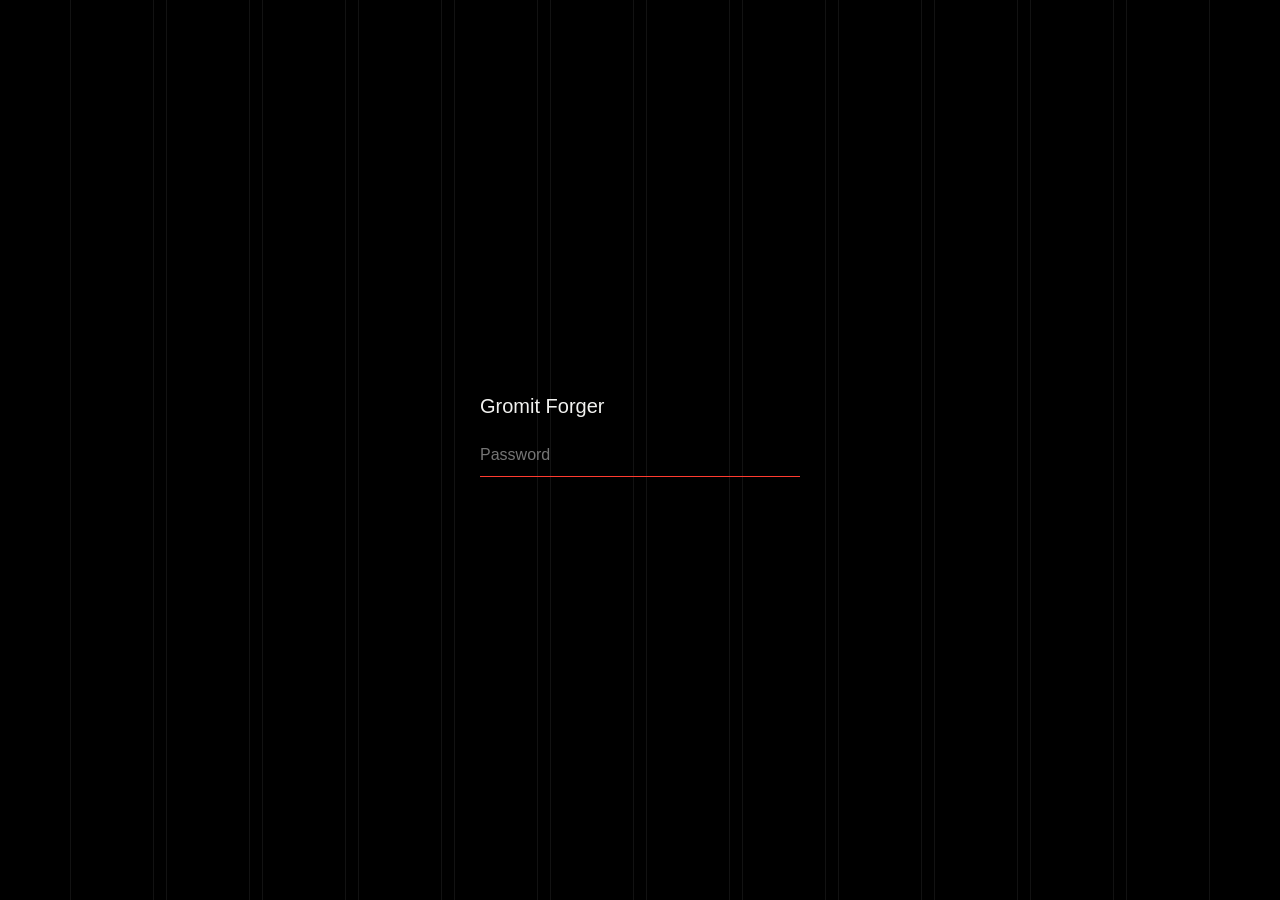
==== commit e926bd83: "Version CSS and JS links so browsers load the newest files Co-Authored-By: Claude Opus 5.5 <noreply@" ====
--- a/index.html
+++ b/index.html
@@ -13,7 +13,7 @@
 <meta property="og:description" content="Gromit Forger is a graphic designer working where language turns into image.">
 <link rel="preload" href="fonts/DMSans-Roman.woff2" as="font" type="font/woff2" crossorigin>
 <link rel="icon" href="favicon.svg" type="image/svg+xml">
-<link rel="stylesheet" href="css/style.css">
+<link rel="stylesheet" href="css/style.css?v=2026-11-26">
 </head>
 <!-- data-page tells pages.js which page to build. -->
 <body data-page="works">
@@ -23,8 +23,8 @@
   <noscript><p class="load-error">This site needs JavaScript turned on.</p></noscript>
 </main>
 
-<script src="js/site.js"></script>
-<script src="js/pages.js"></script>
-<script src="js/stars.js"></script>
+<script src="js/site.js?v=2026-11-26"></script>
+<script src="js/pages.js?v=2026-11-26"></script>
+<script src="js/stars.js?v=2026-11-26"></script>
 </body>
 </html>
--- a/css/style.css
+++ b/css/style.css
@@ -142,8 +142,20 @@
 a { color: inherit; text-decoration: none; }
 img, video, iframe { display: block; max-width: 100%; }
 h1, h2, h3, h4, p, figure, blockquote, dl, dd { margin: 0; }
-p, li { text-wrap: pretty; }               /* avoids one-word last lines */
 h1, h2, h3 { text-wrap: balance; }         /* headings break into even lines */
+
+/* Hyphenate running text, sparingly. Only words of six letters
+   or more, with at least three letters on each side of the break.
+   Large text and names never hyphenate. */
+p, li { hyphens: auto; -webkit-hyphens: auto; hyphenate-limit-chars: 6 3 3; }
+.lead, .nohy { hyphens: manual; -webkit-hyphens: manual; }
+
+/* Ties, set by Site.typeset() in site.js. The last two words of a
+   paragraph always stay together. From 480px up, the last three.
+   Paragraphs wrap plainly. text-wrap: pretty pulls words down from
+   the last lines and leaves a diagonal rag, and the ties already
+   prevent a one-word last line. */
+@media (min-width: 480px) { .tie3 { white-space: nowrap; } }
 
 :focus-visible { outline: 2px solid var(--accent); outline-offset: 3px; }
 
@@ -322,23 +334,9 @@
   letter-spacing: 0;   /* the display cut is already spaced for this size */
 }
 
-/* Each line sits in a box with overflow hidden, and the text
-   inside slides up into view. That is the "mask" reveal. */
-.hero__line { display: block; overflow: hidden; padding-bottom: 0.06em; }
-.hero__line > span {
-  display: inline-block;
-  transform: translateY(105%);
-  animation: rise 0.9s cubic-bezier(0.2, 0.7, 0.1, 1) forwards;
-  animation-delay: calc(var(--i) * 0.1s + 0.1s);
-}
-@keyframes rise { to { transform: translateY(0); } }
-
-.hero__rotate { color: var(--accent); }
-.hero__rotate .word { display: inline-block; }
-.hero__rotate .word.is-out { animation: word-out 0.35s ease-in forwards; }
-.hero__rotate .word.is-in  { animation: word-in 0.45s cubic-bezier(0.2, 0.7, 0.1, 1) forwards; }
-@keyframes word-out { to { transform: translateY(-100%); opacity: 0; } }
-@keyframes word-in  { from { transform: translateY(100%); opacity: 0; } to { transform: none; opacity: 1; } }
+/* One statement per line. The single most important word is red. */
+.hero__line { display: block; }
+.hero__accent { color: var(--accent); }
 
 .hero__intro {
   grid-column: 1 / -1;
@@ -347,24 +345,22 @@
   font-size: var(--fs-title);
   line-height: 1.5;
   color: var(--muted);
-  opacity: 0;
-  animation: fade 0.9s ease 0.6s forwards;
-}
-@keyframes fade { to { opacity: 1; } }
-
-/* The bar above the projects: a count on the left, the PDF
-   link starting on the line of column 9. */
+}
+
+/* The break between the hero and the projects: a rule, and the
+   PDF link on the line of column 1. */
 .works__bar {
   padding: var(--s4) 0 var(--s5);
   border-top: 2px solid var(--line);
   font-size: var(--fs-label);
   row-gap: var(--s2);
 }
-.works__bar .label { grid-column: 1 / span 4; }
-.works__bar .action { grid-column: span 4 / -1; justify-self: start; }
-@media screen and (max-width: 640px) {
-  .works__bar .label, .works__bar .action { grid-column: 1 / -1; }
-}
+.works__bar .action { grid-column: 1 / -1; justify-self: start; }
+
+/* Stella 1 stands in for the last period of the intro. Cap height,
+   sitting on the baseline like punctuation. */
+.hero__intro .star-btn { vertical-align: baseline; margin-left: 0.04em; }
+.hero__intro .star-btn .star { width: 0.86em; height: 0.86em; vertical-align: -0.117em; }
 
 /* On a phone, tighten the opening so the top of the first
    card peeks above the fold, a hint that there is more below. */
@@ -460,8 +456,21 @@
 .b-gallery__grid { row-gap: var(--gutter); }
 .b-gallery__grid > * { grid-column: span var(--span, 6); }
 .b-gallery__grid img { width: 100%; height: 100%; object-fit: cover; aspect-ratio: var(--ratio, auto); }
-@media screen and (max-width: 1023px) { .b-gallery__grid > * { grid-column: span 3; } }
-@media screen and (max-width: 640px)  { .b-gallery__grid > * { grid-column: span 2; } }
+/* Smaller screens never leave a hole in a gallery.
+   Tablet, 6 columns. Two to a row. Three images stay three across.
+   Phone, 4 columns. Two to a row. With an odd count, the first image
+   leads at full width and the rest pair up beneath it. */
+@media screen and (max-width: 1023px) {
+  .b-gallery__grid > * { grid-column: span 3; }
+  .b-gallery__grid > :first-child:nth-last-child(odd) { grid-column: 1 / -1; }
+  .b-gallery__grid > :first-child:nth-last-child(3),
+  .b-gallery__grid > :first-child:nth-last-child(3) ~ * { grid-column: span 2; }
+}
+@media screen and (max-width: 640px) {
+  .b-gallery__grid > *,
+  .b-gallery__grid > :first-child:nth-last-child(3) ~ * { grid-column: span 2; }
+  .b-gallery__grid > :first-child:nth-last-child(odd) { grid-column: 1 / -1; }
+}
 
 .b-video__frame { position: relative; aspect-ratio: var(--ratio, 16 / 9); background: var(--line); }
 .b-video__frame iframe, .b-video__frame video { position: absolute; inset: 0; width: 100%; height: 100%; border: 0; }
@@ -641,8 +650,8 @@
 
 /* =========================================================
    11. print.html, the PDF portfolio
-   An 11 by 6.25 in page, close to 16:9 on screen and full size
-   on a letter sheet. Sizes are in inches and points, the units
+   A 17 by 11 in page. It prints exactly on a tabloid sheet and
+   fits a letter sheet when printed with fit to page. Sizes are in inches and points, the units
    the PDF is printed in. 12 columns. On screen the pages stack.
    When printed, each one becomes a PDF page.
    ========================================================= */
@@ -651,10 +660,10 @@
 .print-help strong { color: var(--fg); font-weight: 500; }
 
 .deck {
-  width: 11in;
-  height: 6.25in;
+  width: 17in;
+  height: 11in;
   margin: 0 auto var(--s6);
-  padding: 0.4in;
+  padding: 0.62in;
   background: #fff;
   color: #111;
   display: grid;
@@ -662,10 +671,10 @@
   /* The text row has a fixed height, so the images start at the
      same line on every page. Keep each description to about
      80 words so it fits. */
-  grid-template-rows: 1.15in 1fr auto;
-  gap: 14pt 10pt;
+  grid-template-rows: 1.78in 1fr auto;
+  gap: 22pt 15pt;
   overflow: hidden;
-  font-size: 9.5pt;
+  font-size: 14.5pt;
   line-height: 1.45;
 }
 
@@ -674,9 +683,9 @@
    on the first. The cover and the main image start together on
    the second. */
 .deck__head { grid-column: 1 / span 6; }
-.deck__title { font-size: 20pt; font-weight: 500; line-height: 1.1; letter-spacing: -0.02em; }
-.deck__facts { margin-top: 8pt; font-size: 7.5pt; line-height: 1.5; }
-.deck__facts div { display: grid; grid-template-columns: 0.75in 1fr; }
+.deck__title { font-size: 31pt; font-weight: 500; line-height: 1.1; letter-spacing: -0.02em; }
+.deck__facts { margin-top: 12pt; font-size: 11.5pt; line-height: 1.5; }
+.deck__facts div { display: grid; grid-template-columns: 1.16in 1fr; }
 .deck__facts dt { color: #888; }
 .deck__text { grid-column: 7 / span 6; }
 
@@ -686,14 +695,14 @@
   display: grid;
   grid-template-columns: 1fr 1fr;      /* three columns each */
   grid-template-rows: 2fr 1fr;
-  gap: 10pt;
+  gap: 15pt;
   min-height: 0;
 }
 .deck__main { grid-column: 1 / -1; }
 
 /* The folio runs along the foot of every project page, so a
    forwarded PDF always says whose work it is. */
-.deck__folio { grid-column: span 6; margin-top: -4pt; font-size: 7.5pt; color: #777; }
+.deck__folio { grid-column: span 6; margin-top: -6pt; font-size: 11.5pt; color: #777; }
 .deck__right > div { min-height: 0; }
 .deck img, .deck__box { width: 100%; height: 100%; object-fit: cover; }
 
@@ -701,10 +710,10 @@
 .deck__box {
   display: flex;
   align-items: flex-end;
-  padding: 8pt;
+  padding: 12pt;
   background: color-mix(in srgb, var(--hue) 45%, #fff);
   color: rgba(0, 0, 0, 0.6);
-  font-size: 7pt;
+  font-size: 11pt;
   line-height: 1.4;
 }
 .deck__box--cover { background: var(--hue); color: rgba(255, 255, 255, 0.85); }
@@ -712,14 +721,14 @@
 /* Cover: black, on the same columns as the project pages. */
 .deck--cover { background: #000; color: #fff; grid-template-rows: auto 1fr; }
 .deck__name { grid-column: 1 / span 6; }
-.deck__name h1 { font-size: 20pt; font-weight: 600; line-height: 1.1; letter-spacing: -0.02em; }
-.deck__name p { margin-top: 4pt; color: #aaa; }
+.deck__name h1 { font-size: 31pt; font-weight: 600; line-height: 1.1; letter-spacing: -0.02em; }
+.deck__name p { margin-top: 6pt; color: #aaa; }
 .deck__contact { grid-column: 7 / span 6; list-style: none; margin: 0; padding: 0; }
 .deck__statement { grid-column: 7 / span 6; grid-row: 2; align-self: end; }
 .deck__label { grid-column: 1 / span 6; grid-row: 2; align-self: end; }
 
 @media print {
-  @page deck { size: 11in 6.25in; margin: 0; }
+  @page deck { size: 17in 11in; margin: 0; }
   .deck { page: deck; margin: 0; break-after: page; }
   body[data-page="print"] { background: #fff; }
   .print-help { display: none; }
@@ -816,7 +825,8 @@
   .print-star { display: flex; align-items: center; gap: 6pt; grid-column: 1 / -1; font-size: 7.5pt; letter-spacing: 0.06em; color: #777; }
   .print-star .star polygon { fill: #e2b955; }
   .deck:has(.print-star--deck) { position: relative; }
-  .print-star--deck { position: absolute; right: 0.4in; bottom: 0.12in; }
+  .print-star--deck { position: absolute; right: 0.62in; bottom: 0.19in; gap: 9pt; font-size: 11.5pt; }
+  .print-star--deck .star { width: 31px; height: 31px; }
 }
 
 /* The gold box */
@@ -980,6 +990,8 @@
 .guide-section .checklist__items { list-style: none; margin: 0; }
 .checklist__items li + li { margin-top: var(--s2); }
 .checklist__items label { display: flex; gap: var(--s3); align-items: baseline; cursor: pointer; }
+/* Short lines. A hyphen looks worse here than a ragged edge. */
+.checklist__items li { hyphens: manual; -webkit-hyphens: manual; }
 .checklist__items input { flex: none; width: 16px; height: 16px; margin: 0; accent-color: var(--fg); transform: translateY(2px); cursor: pointer; }
 .checklist__items label:has(input:checked) { color: var(--muted); }
 .checklist__count { margin-top: var(--s6); padding-top: var(--s3); border-top: 1px solid var(--line); font-size: var(--fs-label); color: var(--muted); }
@@ -990,3 +1002,7 @@
 .stella-note { margin-top: var(--s7); padding-left: var(--s4); border-left: 2px solid var(--gold); }
 .stella-note__label { margin-bottom: var(--s2); font-size: var(--fs-label); color: var(--gold); }
 @media print { .checklist__count { display: none; } }
+/* A thin gold frame sets the game apart from the guide. */
+.stella-frame { padding: var(--s6); border: 1px solid var(--gold); }
+.stella-frame > div { max-width: var(--measure); }
+@media screen and (max-width: 640px) { .stella-frame { padding: var(--s5) var(--s4); } }
